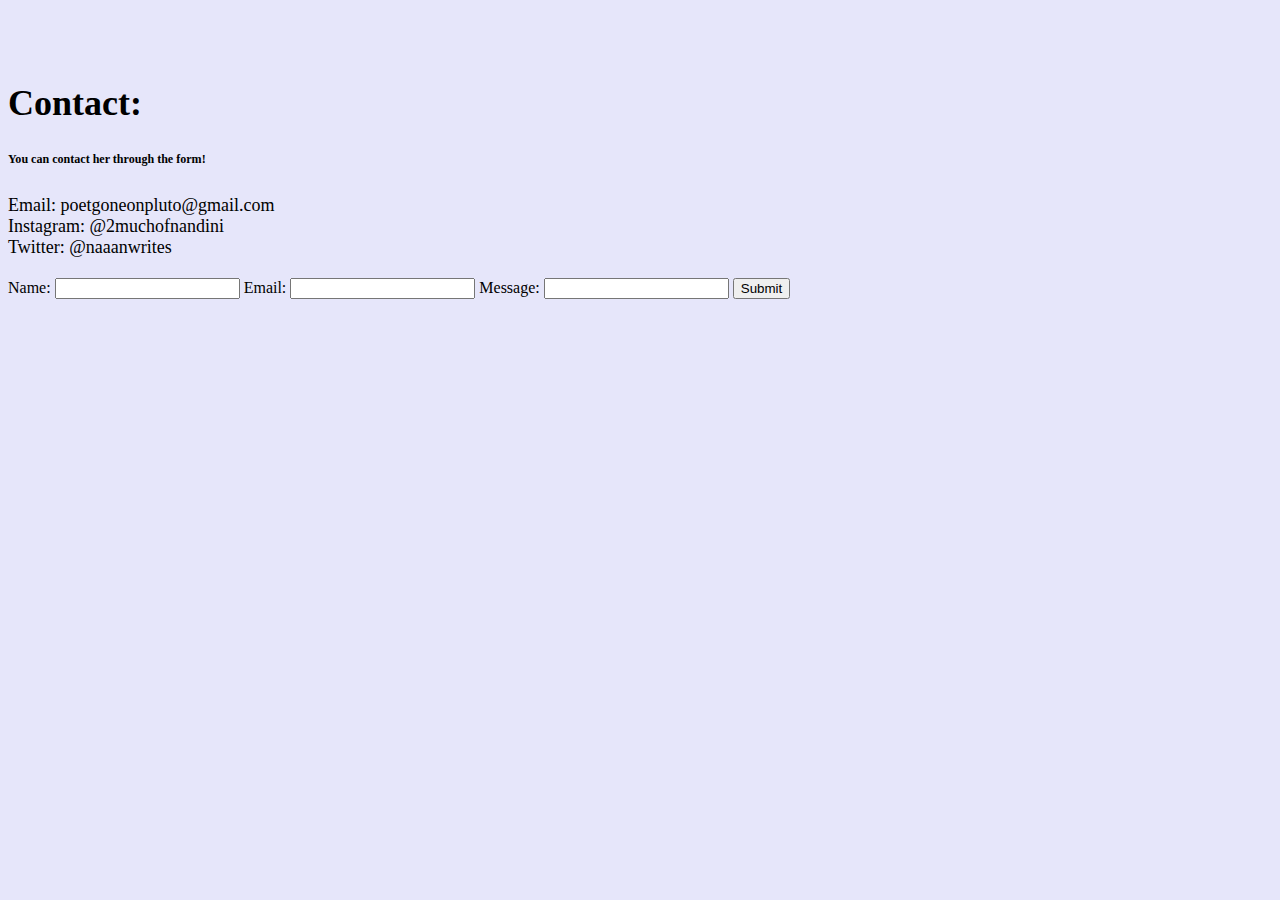
==== contact.html @ 092a25c2 "Styling" ====
<!DOCTYPE html>
<html lang="en">
<head>
    <meta charset="UTF-8">
    <meta http-equiv="X-UA-Compatible" content="IE=edge">
    <meta name="viewport" content="width=device-width, initial-scale=1.0">
    <title>Poetry: Nandini</title>
    <!-- Remove unnecessary Bootstrap 3.4.1 CSS link -->
    <link href="https://cdn.jsdelivr.net/npm/bootstrap@5.3.0/dist/css/bootstrap.min.css" rel="stylesheet" integrity="sha384-9ndCyUaIbzAi2FUVXJi0CjmCapSmO7SnpJef0486qhLnuZ2cdeRhO02iuK6FUUVM" crossorigin="anonymous">
    <link rel="stylesheet" href="https://fonts.googleapis.com/css?family=Lora:400,700,400italic,700italic">
    <link rel="stylesheet" href="https://fonts.googleapis.com/css?family=Cabin:700">
    <link rel="stylesheet" href="https://fonts.googleapis.com/css?family=Abhaya+Libre&display=swap">
    <link rel="stylesheet" href="assets/fonts/font-awesome.min.css">
    <link rel="stylesheet" type="text/css" href="style.css"> 
    <!-- Move custom styles to the head -->
</head>

<style>
    a:link{
            color: black;
            background-color: transparent;
            text-decoration: none;
        }
        a:visited{
            color: black;
            background-color: transparent;
            text-decoration: none;
        }
        a:active{
            color: black;
            background-color: transparent;
            text-decoration: none;
        }
        #form{
            display: inline-flexbox;
            justify-content: center;
        }
</style>

<body>
<div class="container">
    <section id="contact">
        <h1>Contact:</h1>
        <h6>You can contact her through the form!</h6>
        <ul>
            <li>Email: <a href="mailto:poetgoneonpluto@gmail.com">poetgoneonpluto@gmail.com</a></li>
            <li>Instagram: <a href="https://www.instagram.com/2muchofnandini/">@2muchofnandini</a></li>
            <li>Twitter: <a href="https://twitter.com/naaanwrites">@naaanwrites</a></li>
        </ul>
    </section>
</div>

<div class="form-group">
    <div class="inline-flexbox">
    <form id="myForm">
        <label for="name">Name:</label>
        <input class="form-control" type="text" id="name" name="name" required>
    
        <label for="email">Email:</label>
        <input class="form-control" type="email" id="email" name="email" required>
    
        <label for="message">Message:</label>
        <input class="form-control" textarea id="message" name="message" required></textarea>
    
        <button type="submit">Submit</button>
      </form>
</div>
</div>
</body>
</html>
---- style.css ----
.navbar-nav{
    font-family: 'Times New Roman', Times, serif;
    font-weight: 400;
    font-size: medium;
    color: antiquewhite;
    display: flex;
    flex-direction: row;
}
.navbar-nav li{
    margin-right: 15px;
}
.navbar-nav li:last-child{
    margin-right: 0;
}
.navbar{
    font-family: 'Times New Roman', Times, serif;
    font-size: larger;
    color: palevioletred;
}
header{
    background-color: palevioletred;
    font-size: larger;
    font-family: 'Times New Roman', Times, serif;
}
body{
    background-color: lavender;
}
#about{
    font-family: 'Times New Roman', Times, serif;
    font-weight: normal;
    font-size: x-large;
    display: inline-flexbox;
    overflow: hidden;
}
.image{
    float: left;
    margin-right: 20px;
    text-align: center;
    margin-bottom: 20px;
}
.image img{
    max-width: 100%;
    height: auto;
    display: inline-block;
}
header{
    background-color: lavenderblush;
}
.container {
    padding-top: 20px;
    padding-bottom: 20px;
}

.row {
    align-items: center;
}

.about-content {
    padding-left: 30px;
}

@media (max-width: 767px) {
    .about-content {
        padding-left: 0;
        padding-top: 20px;
    }
}

#portfolio, #contact {
    padding-top: 30px;
}

#portfolio::before {
    content: "";
    display: block;
    height: 50px;
    margin-top: -50px;
    visibility: hidden;
}

#contact::before {
    content: "";
    display: block;
    height: 30px;
    margin-top: -30px;
    visibility: hidden;
}

ul{
    list-style-type: none;
    padding: 0;
    margin: 0;
a:link{
    color: black;
    background-color: transparent;
    text-decoration: none;
}
}
#portfolio{
    font-family: 'Times New Roman', Times, serif;
    font-size: large;
    line-height: normal;
    display: inline-flexbox;
}
#contact{
    font-family: 'Times New Roman', Times, serif;
    font-size: large;
    display: flexbox;
#myform{
    font-family: 'Times New Roman', Times, serif;
    font-size: medium;
    align-items: center;
}
}
#experience{
    font-family: 'Times New Roman', Times, serif;
    font-size: large;
    display: flexbox;
    align-items: center;
    width: 100%;
}
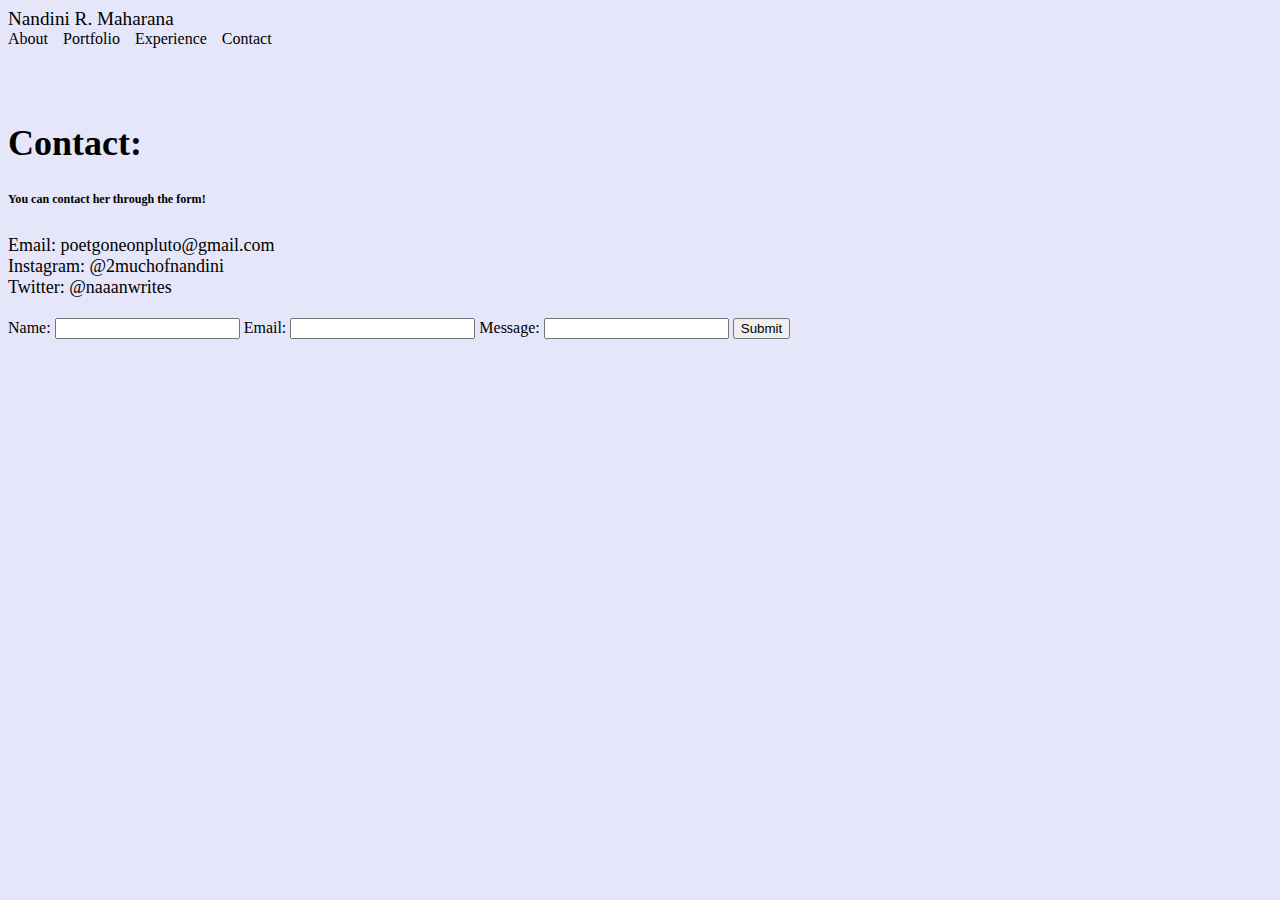
==== commit 9f13c10f: "nav-bar changed" ====
--- a/contact.html
+++ b/contact.html
@@ -38,6 +38,21 @@
 </style>
 
 <body>
+    <nav class="navbar navbar-inverse"> <!-- Use the correct class name for the navbar -->
+        <div class="container-xl">
+            <div class="navbar-header">
+                <a class="navbar-brand" href="#">Nandini R. Maharana</a>
+            </div>
+            <ul class="nav navbar-nav">
+                <!-- Add correct links and content to the navbar -->
+                <li class="active"><a href="index.html">About</a></li>
+                <li><a href="portfolio.html">Portfolio</a></li>
+                <li><a href="experience.html">Experience</a></li>
+                <li><a href="contact.html">Contact</a></li>
+            </ul>
+        </div>
+    </nav>
+    
 <div class="container">
     <section id="contact">
         <h1>Contact:</h1>
